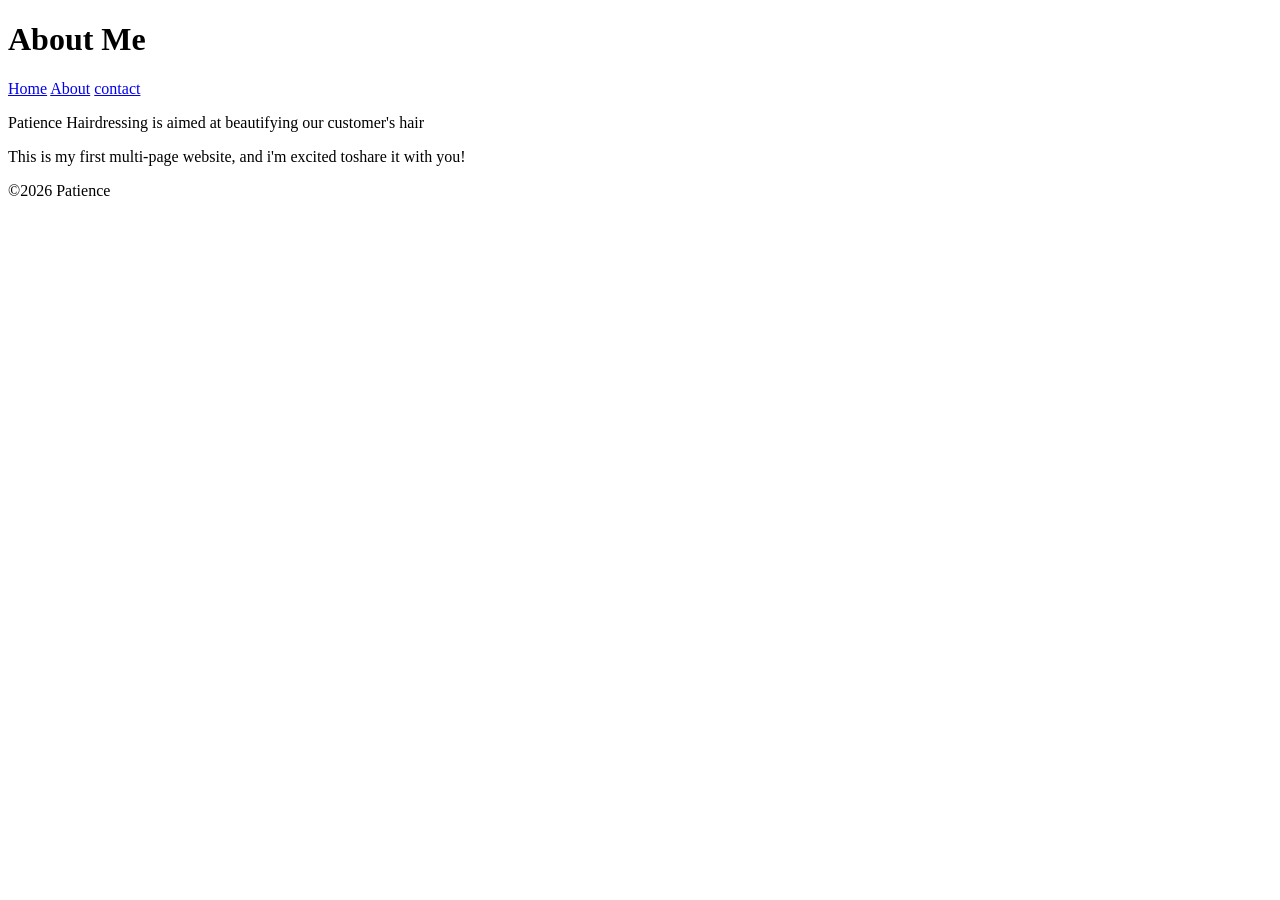
==== about.html @ 20abc3a0 "Fix typo in about.html for 'beautifying'" ====
<!DOCTYPE html>
<html lang="en">
  <head>
    <meta charset="UTF-8">
    <meta name="viewport"content="width=device-width,initial-scale=1.0">
    <title>About Me</title>
  </head>
  <body>
    <header> 
    <h1>About Me</h1>
    <nav>
      <a href="index.html">Home</a>
      <a href="index.html">About</a>
      <a href="index>html">contact</a>
    </nav>
    </header>

  </main>
    <p>Patience Hairdressing is aimed at beautifying our customer's hair </p>
    <p>This is my first multi-page website, and i'm excited toshare it with you!</p>
  </main>

    <footer>
      <p>&copy;2026 Patience</p>
    </footer>
  </body>
</html>
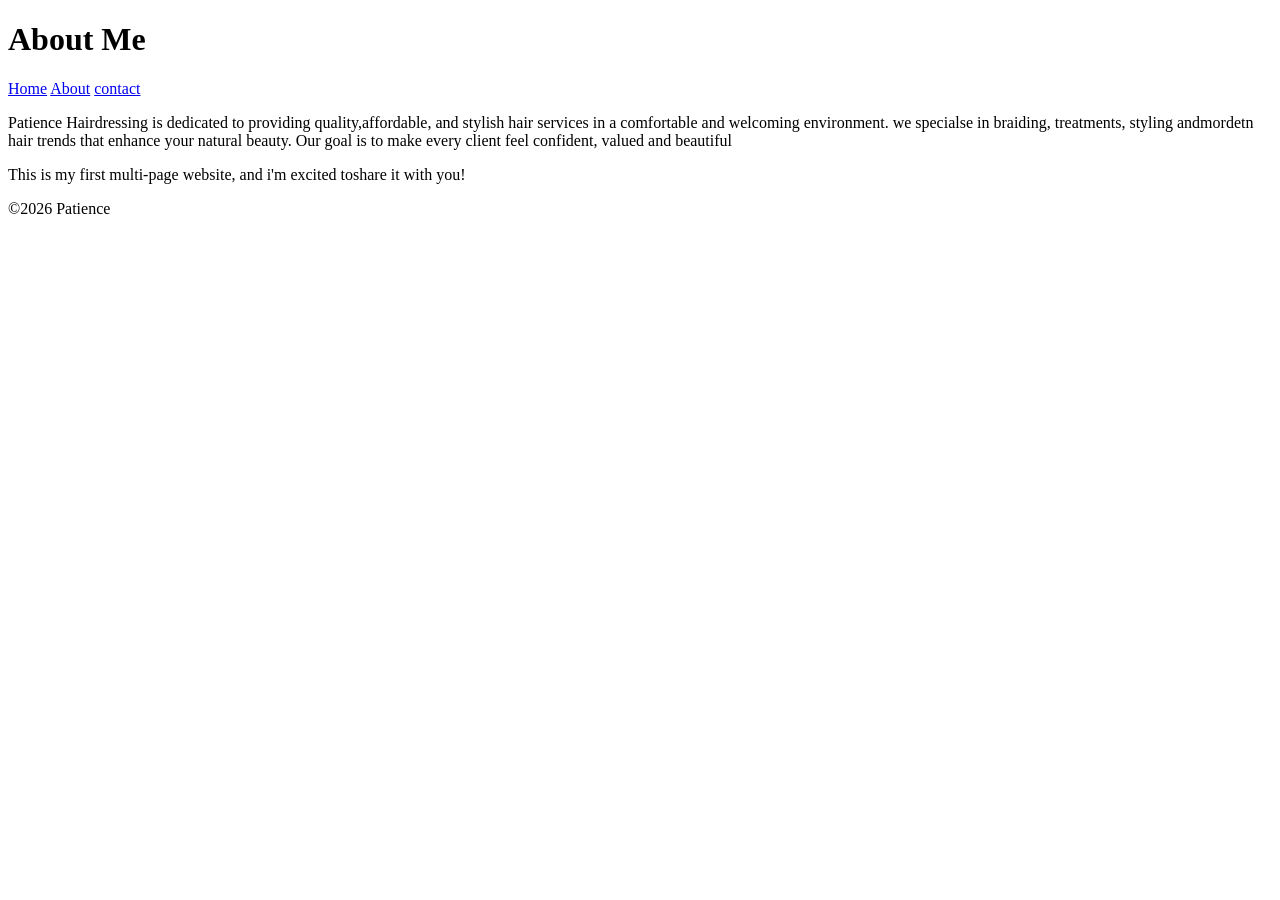
==== commit 8233fd6d: "Revise about section for Patience Hairdressing Updated the description of Patience Hairdressing to h" ====
--- a/about.html
+++ b/about.html
@@ -16,7 +16,7 @@
     </header>
 
   </main>
-    <p>Patience Hairdressing is aimed at beautifying our customer's hair </p>
+    <p>Patience Hairdressing is dedicated to providing quality,affordable, and stylish hair services in a comfortable and welcoming environment. we specialse in braiding, treatments, styling andmordetn hair trends that enhance your natural beauty. Our goal is to make every client feel confident, valued and beautiful </p>
     <p>This is my first multi-page website, and i'm excited toshare it with you!</p>
   </main>
 
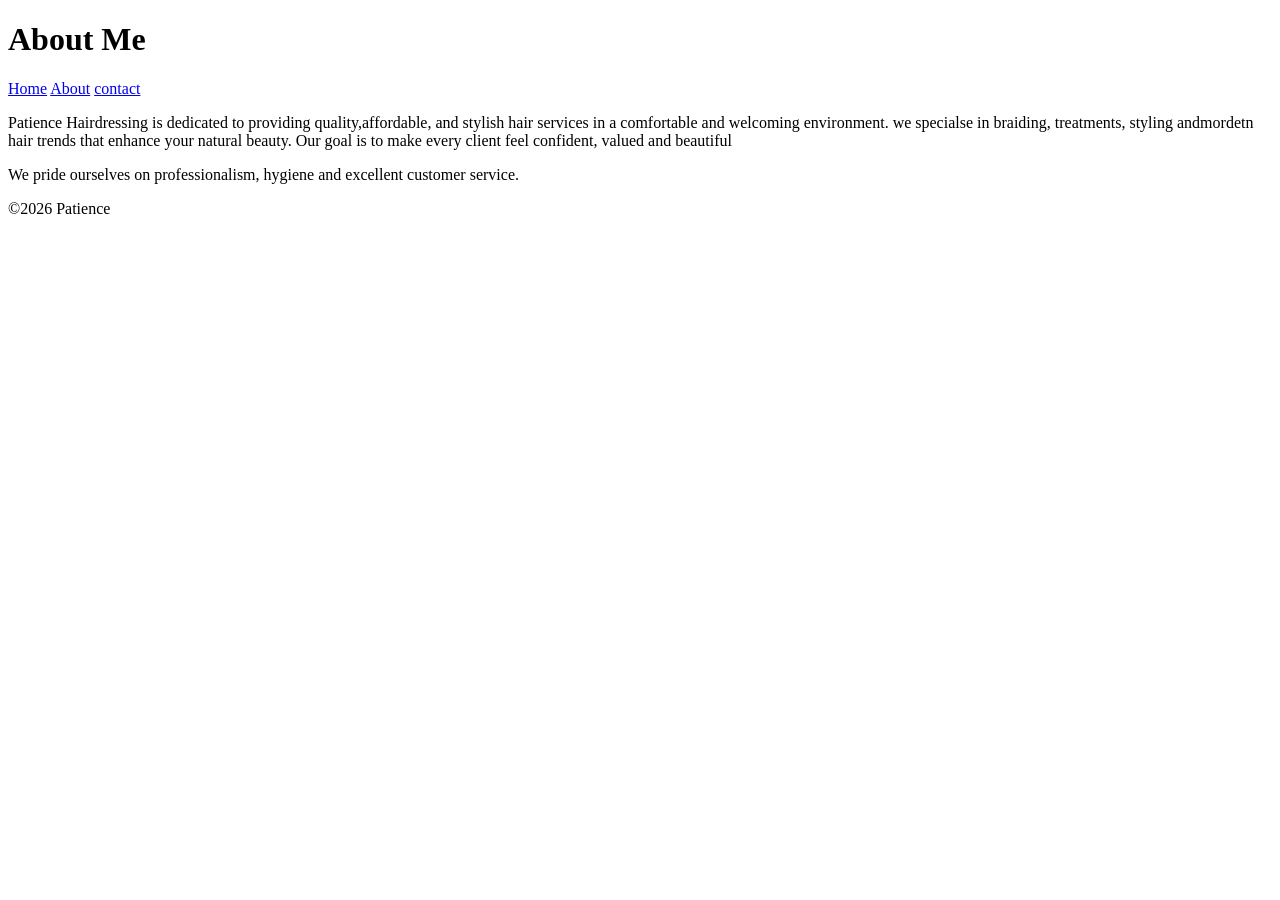
==== commit 7a2ab442: "Update about section with new content Replaced introductory paragraph with a focus on professionalis" ====
--- a/about.html
+++ b/about.html
@@ -17,7 +17,7 @@
 
   </main>
     <p>Patience Hairdressing is dedicated to providing quality,affordable, and stylish hair services in a comfortable and welcoming environment. we specialse in braiding, treatments, styling andmordetn hair trends that enhance your natural beauty. Our goal is to make every client feel confident, valued and beautiful </p>
-    <p>This is my first multi-page website, and i'm excited toshare it with you!</p>
+    <p>We pride ourselves on professionalism, hygiene and excellent customer service.</p>
   </main>
 
     <footer>
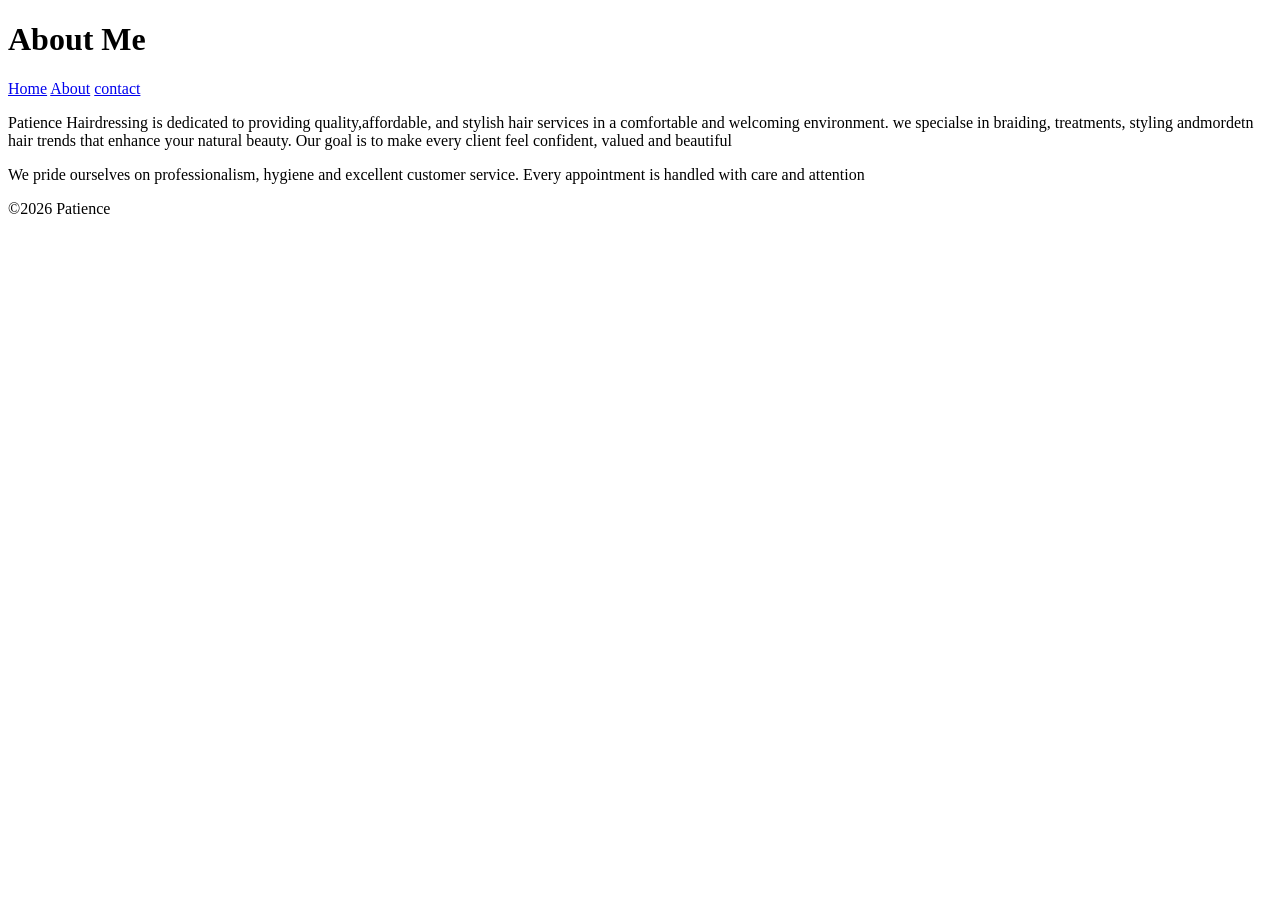
==== commit 46b7f3c1: "Enhance about section with additional service detail Added a sentence about care and attention to ap" ====
--- a/about.html
+++ b/about.html
@@ -17,7 +17,8 @@
 
   </main>
     <p>Patience Hairdressing is dedicated to providing quality,affordable, and stylish hair services in a comfortable and welcoming environment. we specialse in braiding, treatments, styling andmordetn hair trends that enhance your natural beauty. Our goal is to make every client feel confident, valued and beautiful </p>
-    <p>We pride ourselves on professionalism, hygiene and excellent customer service.</p>
+    <p>We pride ourselves on professionalism, hygiene and excellent customer service.
+    Every appointment is handled with care and attention </p>
   </main>
 
     <footer>
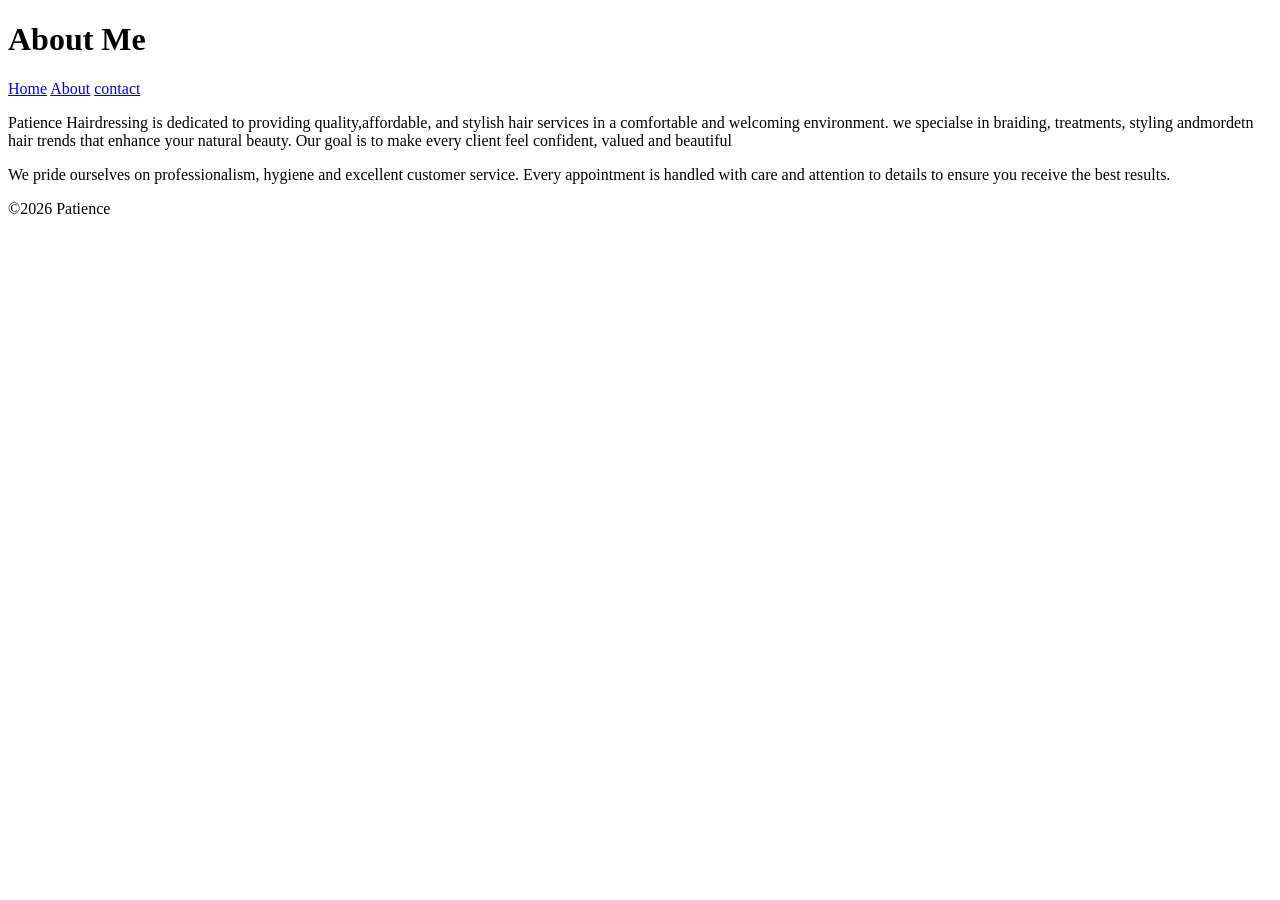
==== commit fdcd6174: "Enhance appointment description in about.html Updated text to improve clarity and detail." ====
--- a/about.html
+++ b/about.html
@@ -18,7 +18,7 @@
   </main>
     <p>Patience Hairdressing is dedicated to providing quality,affordable, and stylish hair services in a comfortable and welcoming environment. we specialse in braiding, treatments, styling andmordetn hair trends that enhance your natural beauty. Our goal is to make every client feel confident, valued and beautiful </p>
     <p>We pride ourselves on professionalism, hygiene and excellent customer service.
-    Every appointment is handled with care and attention </p>
+    Every appointment is handled with care and attention to details to ensure you receive the best results. </p>
   </main>
 
     <footer>
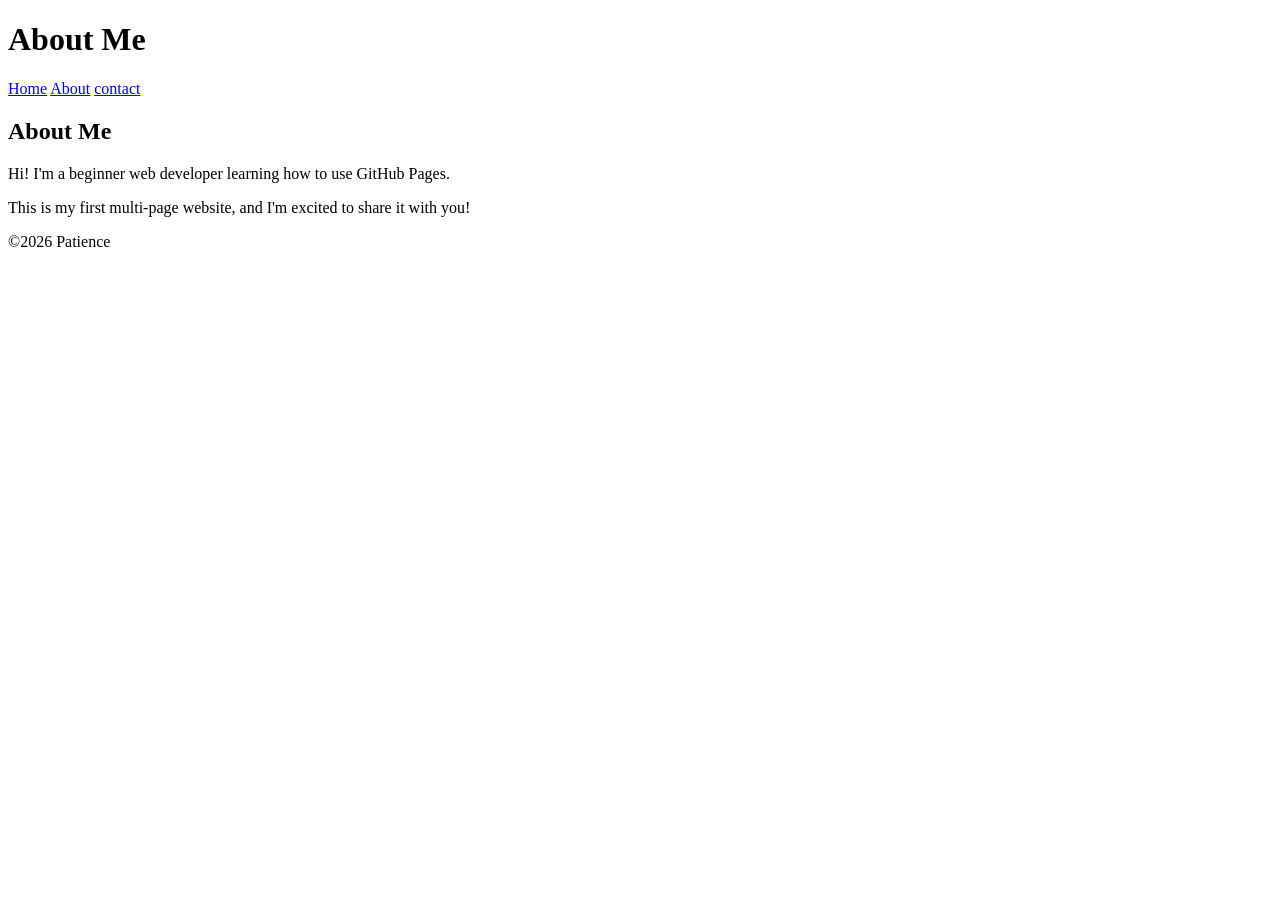
==== commit 436daecd: "Revise about.html content for personal introduction Updated the content of the about.html file to re" ====
--- a/about.html
+++ b/about.html
@@ -4,6 +4,7 @@
     <meta charset="UTF-8">
     <meta name="viewport"content="width=device-width,initial-scale=1.0">
     <title>About Me</title>
+    <link ref="stylesheet" href="style.css">
   </head>
   <body>
     <header> 
@@ -16,9 +17,14 @@
     </header>
 
   </main>
-    <p>Patience Hairdressing is dedicated to providing quality,affordable, and stylish hair services in a comfortable and welcoming environment. we specialse in braiding, treatments, styling andmordetn hair trends that enhance your natural beauty. Our goal is to make every client feel confident, valued and beautiful </p>
-    <p>We pride ourselves on professionalism, hygiene and excellent customer service.
-    Every appointment is handled with care and attention to details to ensure you receive the best results. </p>
+    <main class="container my-5"> 
+
+    <h2>About Me</h2> 
+
+    <p>Hi! I'm a beginner web developer learning how to use GitHub Pages.</p> 
+
+    <p>This is my first multi-page website, and I'm excited to share it with you!</p> 
+    
   </main>
 
     <footer>
--- a/style.css
+++ b/style.css
@@ -0,0 +1,74 @@
+   body {
+    font-family: Arial, sans-serif;
+    color: #333;
+    background-color: #f9f9f9;
+    margin: 0;
+    padding: 0;
+    line-height: 1.6;
+}
+header {
+    background-color: #4CAF50;
+    color: white;
+    padding: 20px;
+    text-align: center;
+}
+
+header h1 {
+    margin: 0;
+}
+
+nav a {
+    color: white;
+    text-decoration: none;
+    margin: 0 10px;
+}
+
+nav a:hover {
+    text-decoration: underline;
+}
+        </nav>
+    </header>
+
+	main {
+    padding: 20px;
+    max-width: 800px;
+    margin: 0 auto;
+}
+
+main img {
+    max-width: 100%;
+    height: auto;
+    display: block;
+    margin: 20px 0;
+}p {
+    font-size: 1.1em;
+}
+
+a {
+    color: #4CAF50;
+    text-decoration: none;
+}
+
+a:hover {
+    text-decoration: underline;
+}
+img {
+    border: 5px solid #4CAF50;
+    border-radius: 10px;
+}
+
+main a[href^="mailto:"] {
+    color: #ff5722;
+    font-weight: bold;
+}
+       footer {
+    background-color: #333;
+    color: white;
+    text-align: center;
+    padding: 10px;
+    position: fixed;
+    bottom: 0;
+    width: 100%;
+}
+
+ 
